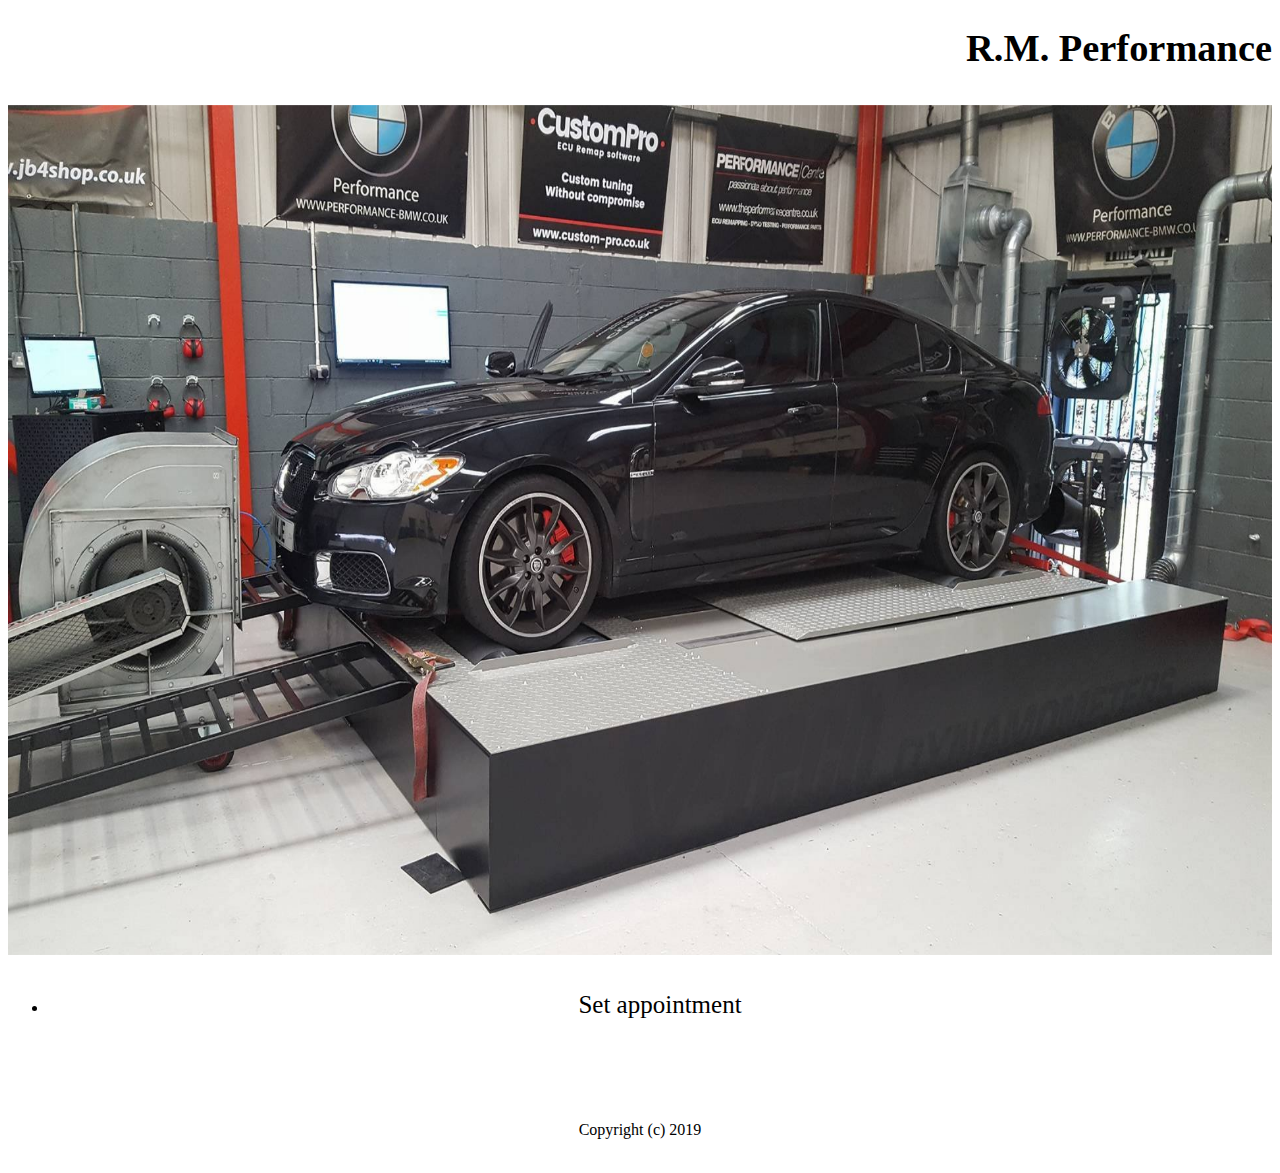
==== index.html @ b68ba32f "Initial commit" ====
<!doctype html>

<html>

<head><title>RM Performance</title>
<link rel="stylesheet" type="text/css" href="index_style.css">

</head>


<body>
<div id="container">

        <div id="header">
            <div id="title"><h1>R.M. Performance</h1></div>
            <ul class="rslides">
                <li><img src="images/1.jpg" alt=""></li>
                <li><img src="images/2.jpg" alt=""></li>
                <li><img src="images/3.jpg" alt=""></li>
            </ul>
        </div> <!-- end header -->
        
        <div id="menu">
            <ul>
                
                <li><a href="carService.html">Set appointment</a></li>
            </ul>
            
            
        </div> <!-- end menu -->
    
    <div id="mainContainer">
        <div id="content">
        </div> <!--end content -->
        
    <div id="footer">
            <p>Copyright (c) 2019</p>
        </div> <!--end footer -->
        
    </div> <!-- end mainContainer -->
    
</div> <!--end container -->

<!--jQuery slideshow -->
<script src="http://ajax.googleapis.com/ajax/libs/jquery/1.8.3/jquery.min.js"></script>
<script src="responsiveslides.min.js"></script>
<script>
  $(function() {
    $(".rslides").responsiveSlides();
  });
</script>
<!-- jQuery slideshow end -->

</body>
</html>


<script type="text/javascript">
       
    </script>
---- index_style.css ----
<body {
    font-familiy: verdana, helvetica, sans-serif, impact;
}

#container {
    margin: 0 auto;
    width: 100%;
}

#header {
    background-color: #FFFFFF;
}

#title {
  color: #000000;
  text-align: right;
  font-size: larger;
  font-family: impact;
}

.rslides {
  position: relative;
  list-style: none;
  overflow: hidden;
  width: 100%;
  padding: 0;
  margin: 0;
  }

.rslides li {
  -webkit-backface-visibility: hidden;
  position: absolute;
  display: none;
  width: 100%;
  left: 0;
  top: 0;
  padding-top: 10px;
  }

.rslides li:first-child {
  position: relative;
  display: block;
  float: left;
  }

.rslides img {
  display: block;
  height: 850px;
  float: left;
  width: 100%;
  border: 0;
  }

#menu { 
    width: 100%;
    background-color: #FFFFFF;
}

#menu ul li {
    text-align: center;
    color: #000000;
}

#menu li a {
    margin: 0;
    padding: 0;
    list-style-type: none;
    display: block;
    text-decoration: none;
    font-size: 25px;
    padding: 20px;
    color: #000000;
}

#menu a:hover{
    background-color: #CCCCCC;
}

#mainContainer {
    width: 100%
}

#content {
    text-align: center;
    width: 100%;
    color: #000000;
    background-color: #FFFFFF;
    padding: 20px;
}

#footer {
    background-color: #FFFFFF;
    text-align: center;
    padding: 10px;
    height: 1%;
}
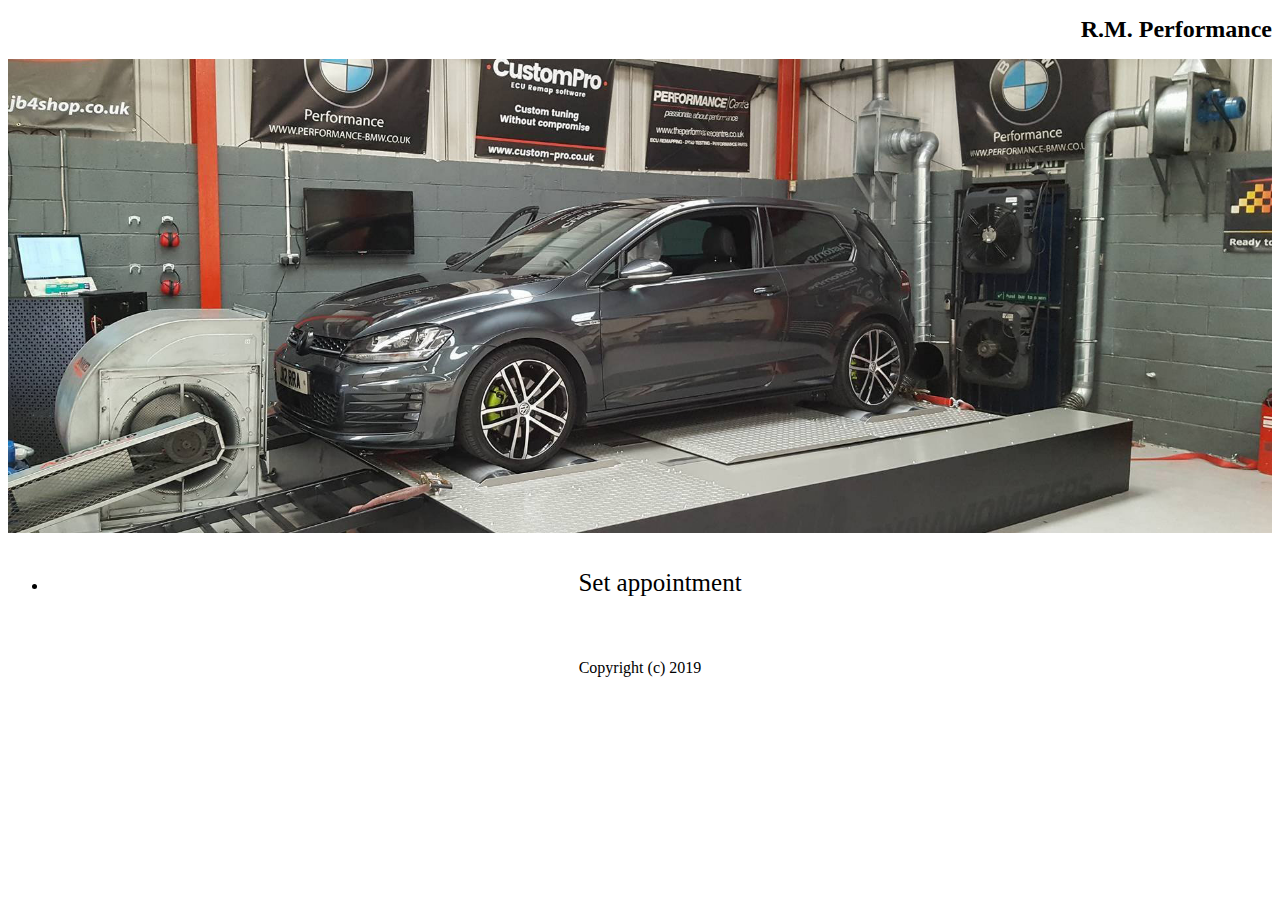
==== commit 88b1d4a1: "Update" ====
--- a/index.html
+++ b/index.html
@@ -1,60 +1,36 @@
-<!doctype html>
-
+<!DOCTYPE html>
 <html>
-
-<head><title>RM Performance</title>
-<link rel="stylesheet" type="text/css" href="index_style.css">
-
+<head>
+	<title>RMPerformance</title>
+	<link rel="stylesheet" type="text/css" href="index_style.css">
 </head>
 
+<body>
 
-<body>
-<div id="container">
+<!-- header -->
+<div id="header">
+    <h1>R.M. Performance</h1>
+</div>
+<!-- end header -->
 
-        <div id="header">
-            <div id="title"><h1>R.M. Performance</h1></div>
-            <ul class="rslides">
-                <li><img src="images/1.jpg" alt=""></li>
-                <li><img src="images/2.jpg" alt=""></li>
-                <li><img src="images/3.jpg" alt=""></li>
-            </ul>
-        </div> <!-- end header -->
+<div id ="slider">
+	<figure>
+		<img src="images/1.jpg">
+		<img src="images/2.jpg">
+		<img src="images/3.jpg">
+		<img src="images/4.jpg">
+		<img src="images/5.jpg">
+	</figure>
+</div>
         
-        <div id="menu">
-            <ul>
-                
-                <li><a href="carService.html">Set appointment</a></li>
-            </ul>
-            
-            
-        </div> <!-- end menu -->
-    
-    <div id="mainContainer">
-        <div id="content">
-        </div> <!--end content -->
+<div id="menu">
+    <ul>
+        <li><a href="carService.html">Set appointment</a></li>
+    </ul>
+</div> <!-- end menu -->
         
-    <div id="footer">
+<div id="footer">
             <p>Copyright (c) 2019</p>
-        </div> <!--end footer -->
-        
-    </div> <!-- end mainContainer -->
-    
-</div> <!--end container -->
-
-<!--jQuery slideshow -->
-<script src="http://ajax.googleapis.com/ajax/libs/jquery/1.8.3/jquery.min.js"></script>
-<script src="responsiveslides.min.js"></script>
-<script>
-  $(function() {
-    $(".rslides").responsiveSlides();
-  });
-</script>
-<!-- jQuery slideshow end -->
-
+</div> <!--end footer -->
 </body>
-</html>
-
-
-<script type="text/javascript">
-       
-    </script>+</html>--- a/index_style.css
+++ b/index_style.css
@@ -2,54 +2,61 @@
     font-familiy: verdana, helvetica, sans-serif, impact;
 }
 
-#container {
-    margin: 0 auto;
-    width: 100%;
-}
-
 #header {
-    background-color: #FFFFFF;
-}
-
-#title {
+  background-color: #FFFFFF;
   color: #000000;
   text-align: right;
-  font-size: larger;
+  font-size: 12px;
   font-family: impact;
 }
 
-.rslides {
+#slider {
+  overflow: hidden;
+}
+#slider figure {
   position: relative;
-  list-style: none;
-  overflow: hidden;
-  width: 100%;
-  padding: 0;
+  width: 500%;
   margin: 0;
+  left: 0;
+  animation: 25s slider infinite;
+}
+#slider figure img {
+  width: 20%;
+  float: left;
+}
+
+@keyframes slider {
+  0% {
+    left: 0;
   }
-
-.rslides li {
-  -webkit-backface-visibility: hidden;
-  position: absolute;
-  display: none;
-  width: 100%;
-  left: 0;
-  top: 0;
-  padding-top: 10px;
+  15% {
+    left: 0;
   }
-
-.rslides li:first-child {
-  position: relative;
-  display: block;
-  float: left;
+  20% {
+    left: -100%;
   }
-
-.rslides img {
-  display: block;
-  height: 850px;
-  float: left;
-  width: 100%;
-  border: 0;
+  30% {
+    left: -100%;
   }
+  40% {
+    left: -200%;
+  }
+  50% {
+    left: -200%;
+  }
+  65% {
+    left: -300%;
+  }
+  70% {
+    left: -300%;
+  }
+  85% {
+    left: -400%;
+  }
+  100% {
+    left: 0;
+  }
+}
 
 #menu { 
     width: 100%;
@@ -76,18 +83,6 @@
     background-color: #CCCCCC;
 }
 
-#mainContainer {
-    width: 100%
-}
-
-#content {
-    text-align: center;
-    width: 100%;
-    color: #000000;
-    background-color: #FFFFFF;
-    padding: 20px;
-}
-
 #footer {
     background-color: #FFFFFF;
     text-align: center;
